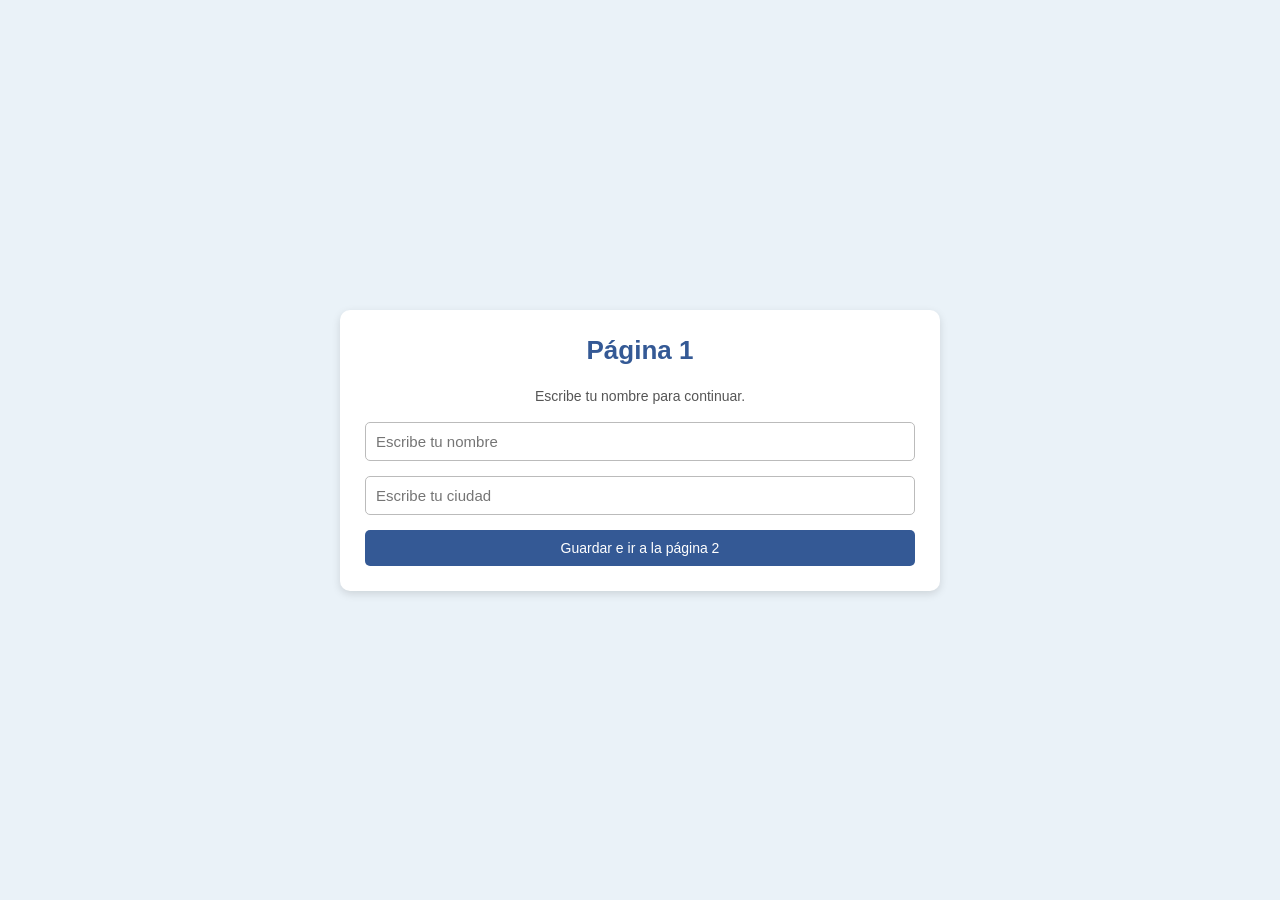
==== ejemplo-sessionstorage/index.html @ 46066312 "first commit" ====
<!DOCTYPE html>
<html lang="es">
<head>
    <meta charset="UTF-8">
    <title>Página 1</title>
    <link rel="stylesheet" href="style.css">
    <script src="JS/pagina1.js" defer></script>
</head>
<body>

    <div class="contenedor">
        <h1>Página 1</h1>

        <p>Escribe tu nombre para continuar.</p>

        <input type="text" id="nombre" placeholder="Escribe tu nombre">
        <input type="text" id="ciudad" placeholder="Escribe tu ciudad">

        <button id="btn-guardar">
            Guardar e ir a la página 2
        </button>
    </div>

</body>
</html>
---- ejemplo-sessionstorage/style.css ----
* {
    margin: 0;
    padding: 0;
    box-sizing: border-box;
}

body {
    font-family: Arial, sans-serif;
    background-color: #eaf2f8;
    min-height: 100vh;
    display: flex;
    justify-content: center;
    align-items: center;
    padding: 20px;
}

.contenedor {
    background-color: white;
    width: 90%;
    max-width: 600px;
    padding: 25px;
    border-radius: 10px;
    text-align: center;
    box-shadow: 0 3px 8px #00000020;
}

h1 {
    color: #345995;
    margin-bottom: 20px;
    font-size: 26px;
}

h2 {
    color: #345995;
    margin-top: 20px;
    margin-bottom: 15px;
    font-size: 22px;
}

h3 {
    color: #345995;
    margin-top: 15px;
    margin-bottom: 10px;
    font-size: 17px;
}

p {
    color: #555;
    margin-bottom: 15px;
    font-size: 14px;
    line-height: 1.5;
}

input {
    width: 100%;
    padding: 10px;
    margin-bottom: 15px;
    border: 1px solid #bbb;
    border-radius: 5px;
    font-size: 15px;
}

button {
    width: 100%;
    padding: 10px;
    background-color: #345995;
    color: white;
    border: none;
    border-radius: 5px;
    cursor: pointer;
    font-size: 14px;
}

button:hover {
    background-color: #26416c;
}

a {
    display: inline-block;
    margin-top: 10px;
    color: #345995;
    text-decoration: none;
    font-size: 14px;
}

a:hover {
    text-decoration: underline;
}
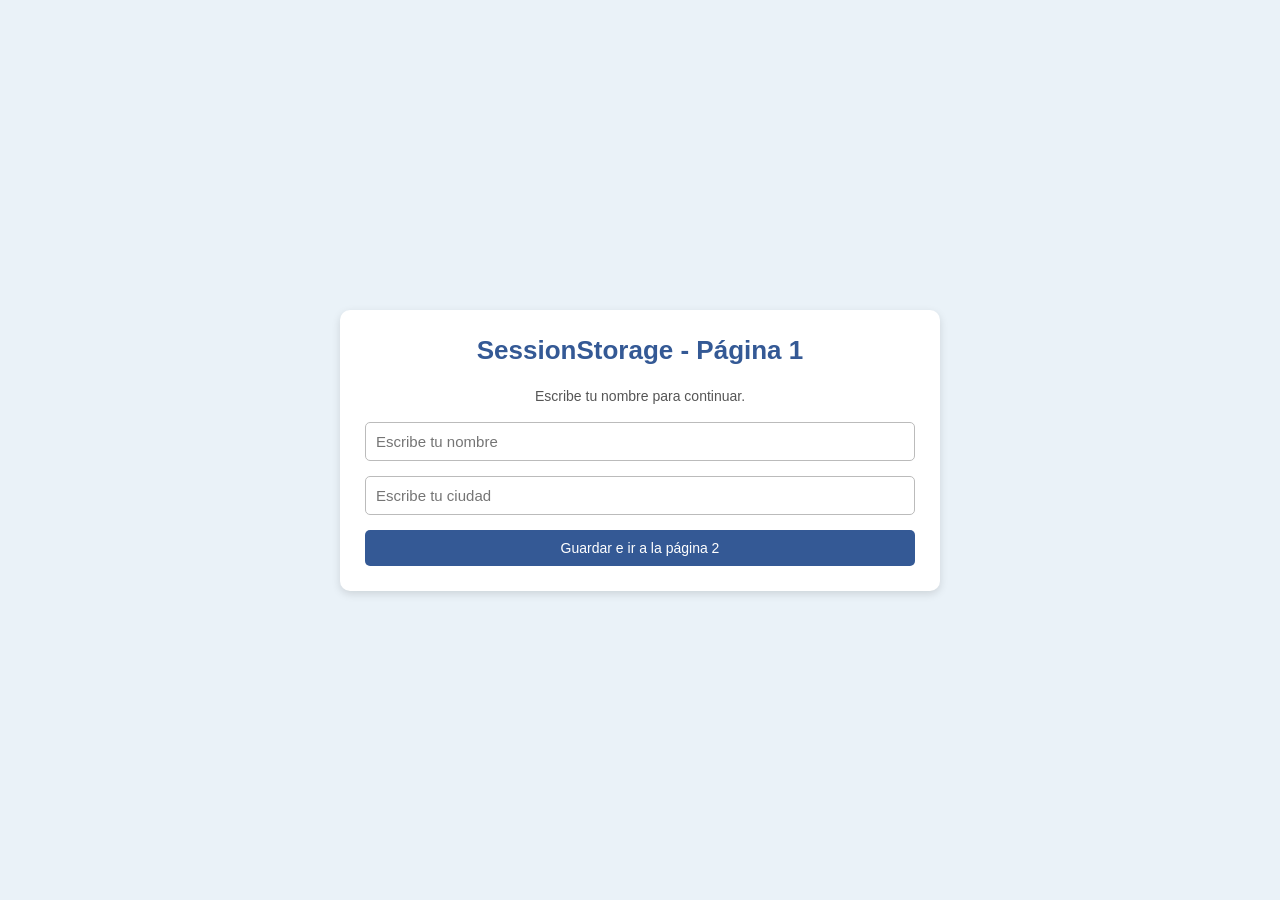
==== commit eeed71ce: "Actualizo encabezado de la pagina principal" ====
--- a/ejemplo-sessionstorage/index.html
+++ b/ejemplo-sessionstorage/index.html
@@ -11,7 +11,7 @@
 <body>
 
     <div class="contenedor">
-        <h1>Página 1</h1>
+        <h1>SessionStorage - Página 1</h1>
 
         <p>Escribe tu nombre para continuar.</p>
 
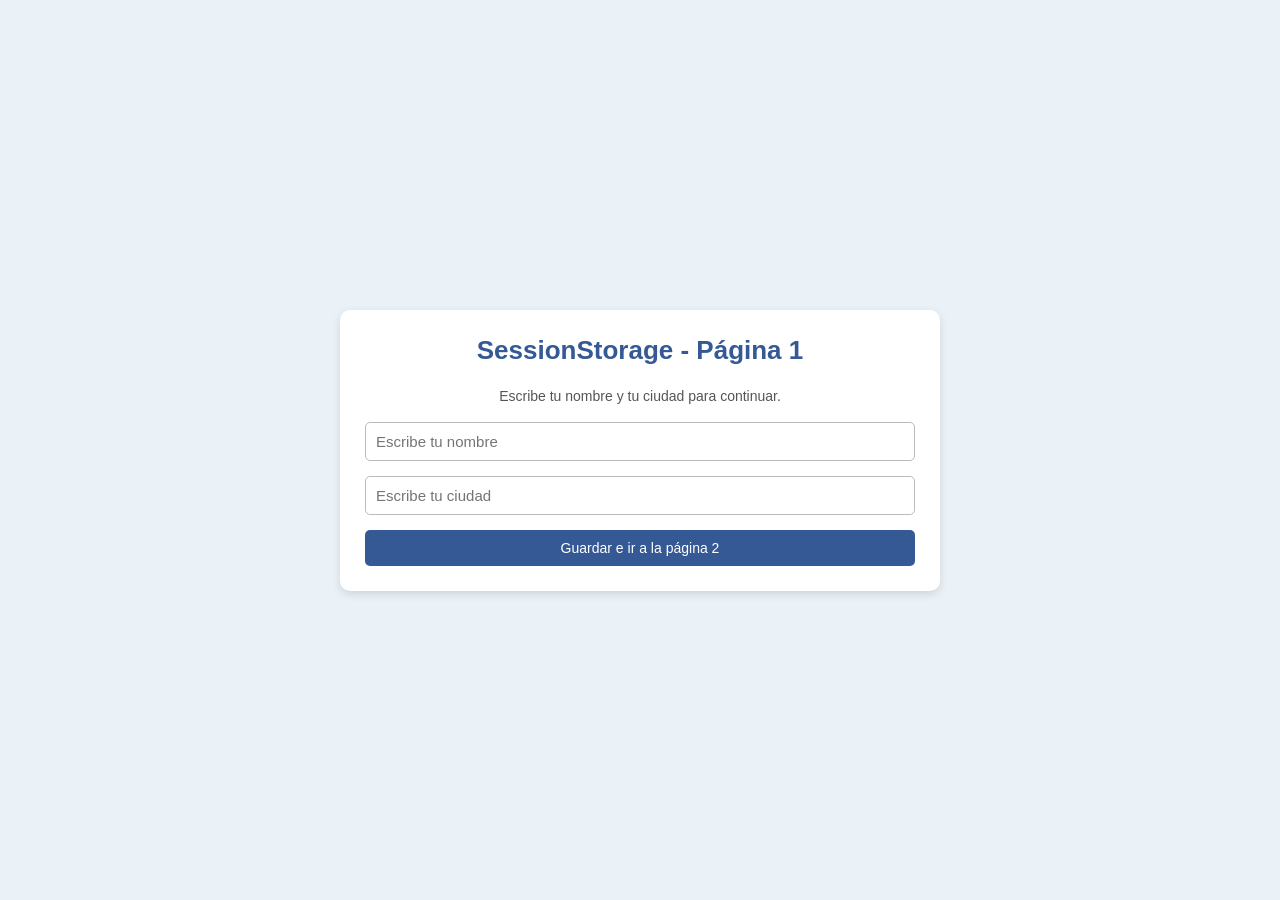
==== commit 9703cc97: "Actualizo textos de la pagina principal" ====
--- a/ejemplo-sessionstorage/index.html
+++ b/ejemplo-sessionstorage/index.html
@@ -13,7 +13,7 @@
     <div class="contenedor">
         <h1>SessionStorage - Página 1</h1>
 
-        <p>Escribe tu nombre para continuar.</p>
+        <p>Escribe tu nombre y tu ciudad para continuar.</p>
 
         <input type="text" id="nombre" placeholder="Escribe tu nombre">
         <input type="text" id="ciudad" placeholder="Escribe tu ciudad">
